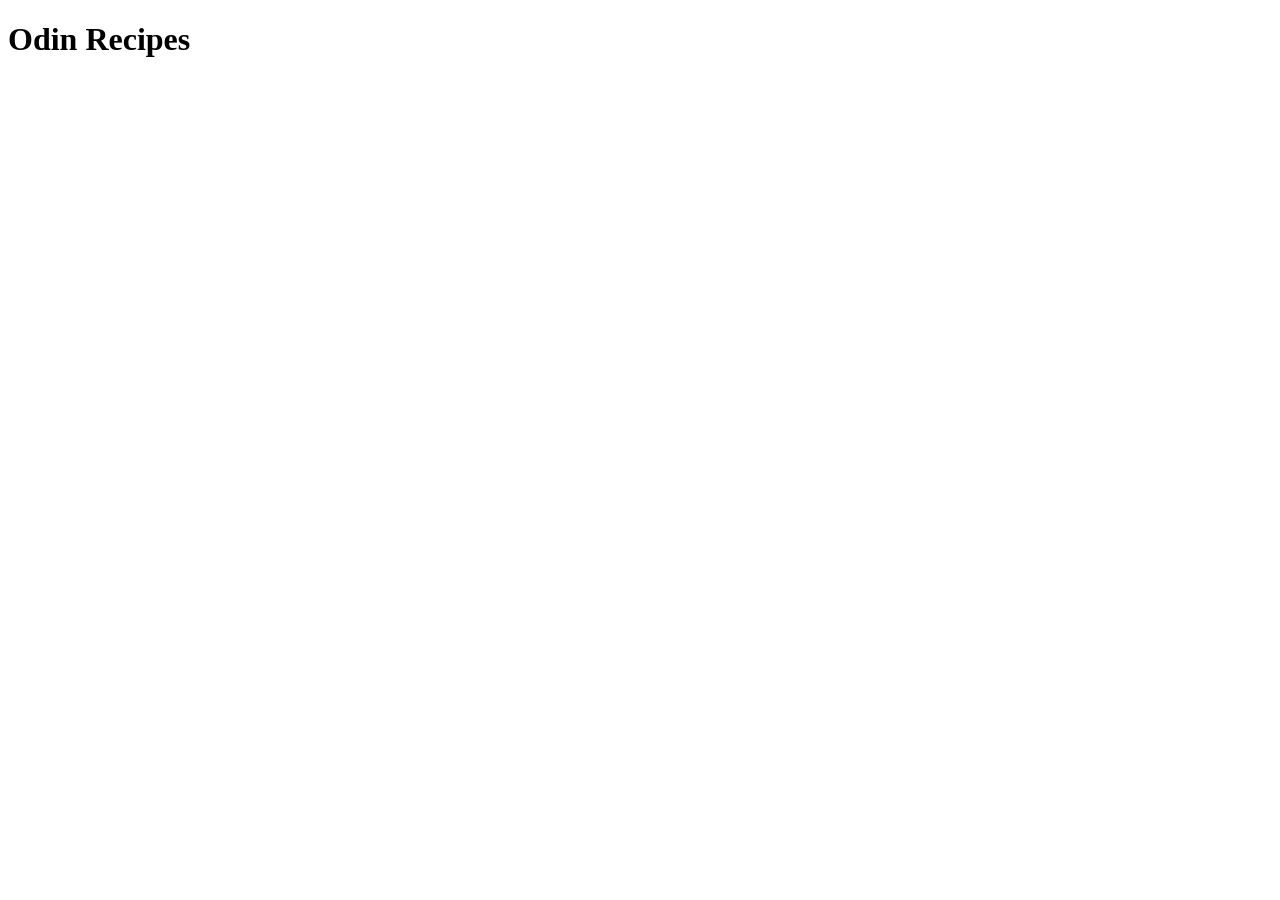
==== index.html @ dc28a56d "Add boilerplate to index.html and Add description to README.md" ====
<!DOCTYPE html>
<html lang="en">
<head>
    <meta charset="UTF-8">
    <meta name="viewport" content="width=device-width, initial-scale=1.0">
    <title>Odin Recipes</title>
</head>
<body>
    <h1>Odin Recipes</h1>
</body>
</html>
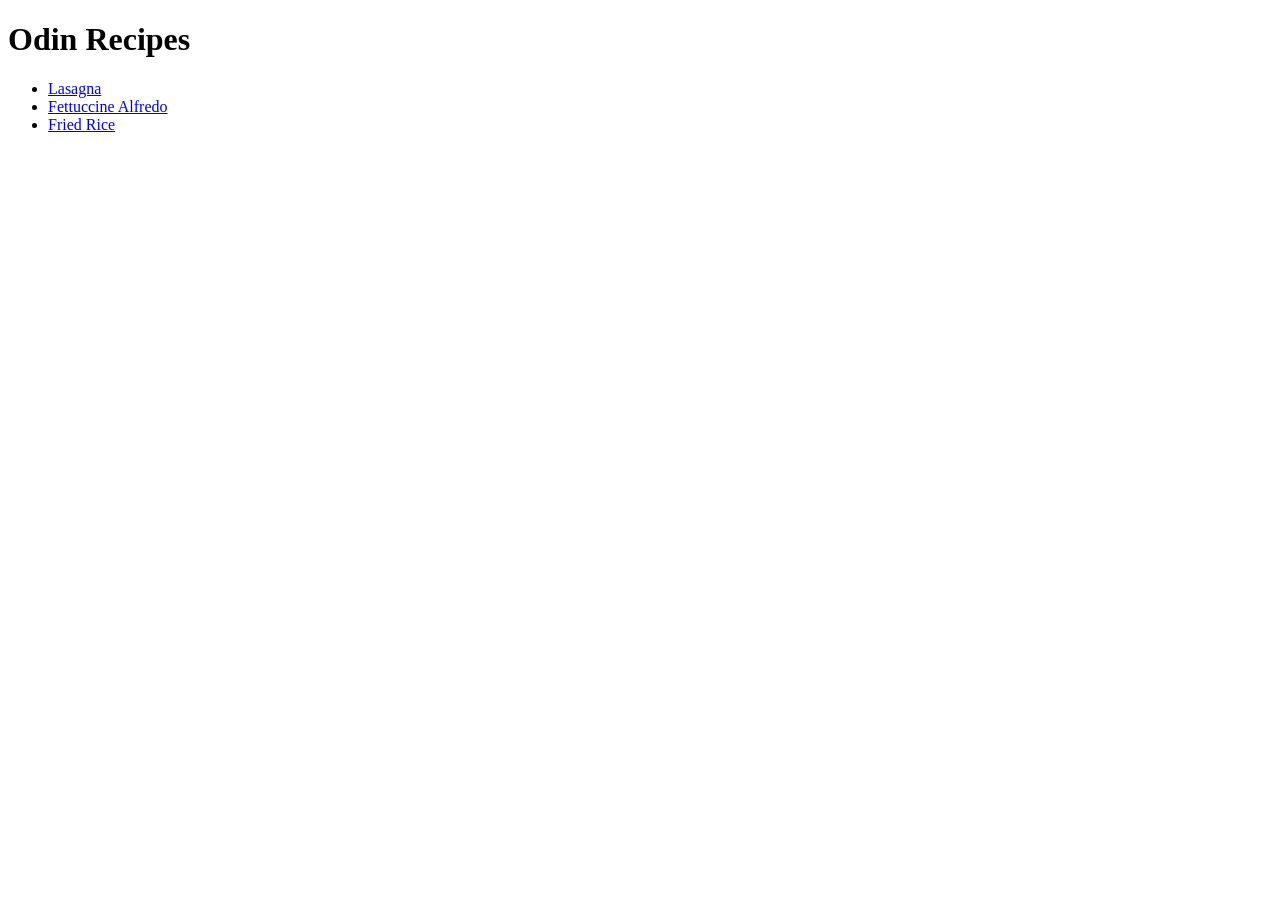
==== commit 7d33e32e: "Add alredo and fried rice page, Update index.html with new page links." ====
--- a/index.html
+++ b/index.html
@@ -7,5 +7,10 @@
 </head>
 <body>
     <h1>Odin Recipes</h1>
+    <ul>
+        <li><a href="recipes/lasagna.html">Lasagna</a></li>
+        <li><a href="recipes/fettucini-alfredo.html">Fettuccine Alfredo</a></li>
+        <li><a href="recipes/fried-rice.html">Fried Rice</a></li>
+    </ul>
 </body>
 </html>
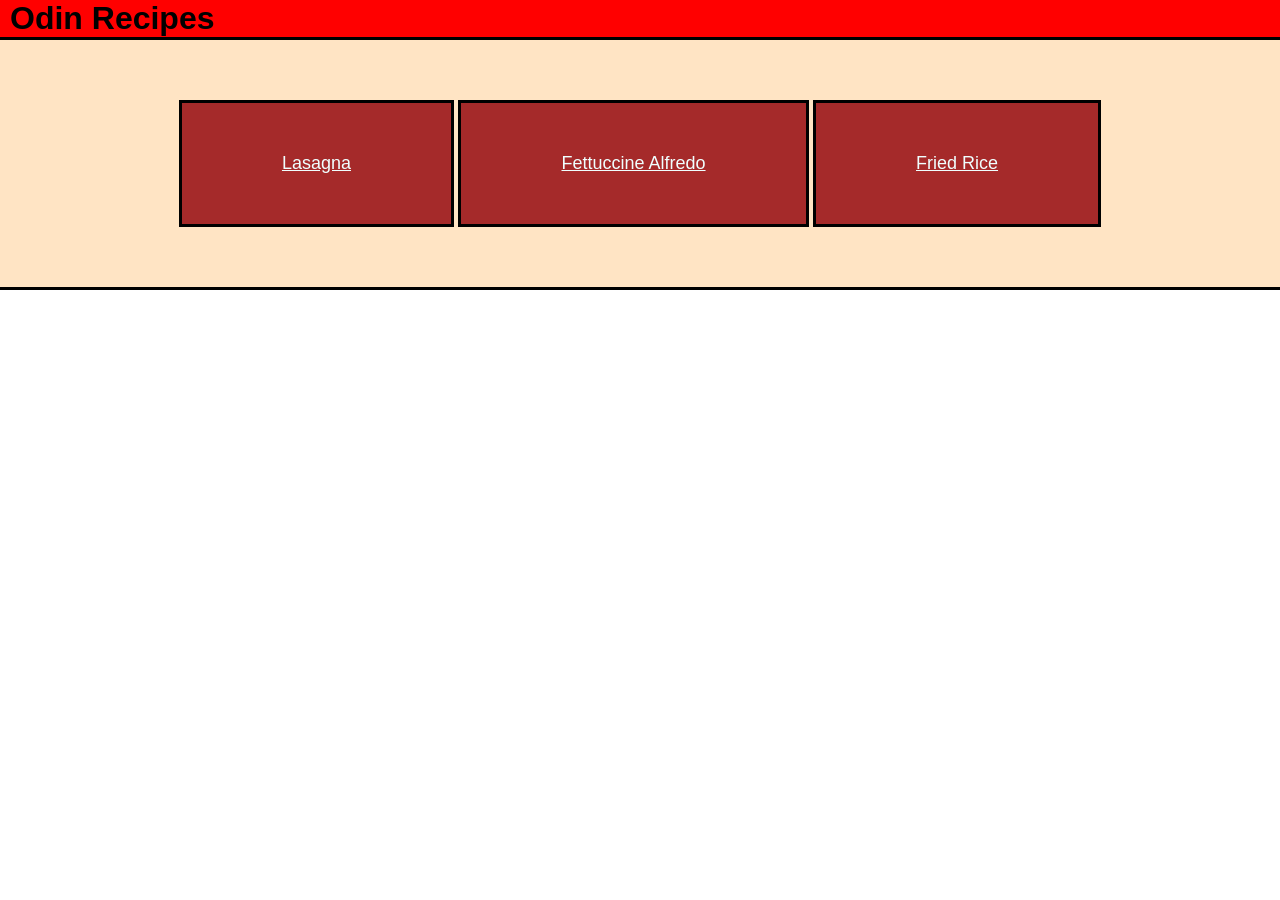
==== commit c3bb7b4d: "Add styles.css" ====
--- a/index.html
+++ b/index.html
@@ -4,13 +4,18 @@
     <meta charset="UTF-8">
     <meta name="viewport" content="width=device-width, initial-scale=1.0">
     <title>Odin Recipes</title>
+    <link rel="stylesheet" href="/styles.css">
 </head>
 <body>
-    <h1>Odin Recipes</h1>
-    <ul>
-        <li><a href="recipes/lasagna.html">Lasagna</a></li>
-        <li><a href="recipes/fettucini-alfredo.html">Fettuccine Alfredo</a></li>
-        <li><a href="recipes/fried-rice.html">Fried Rice</a></li>
-    </ul>
+    <div class="title">
+        <h1>Odin Recipes</h1>
+    </div>
+    <div class="list-container">
+        <ul class = "food-list">
+            <li class = "food-item"><a href="recipes/lasagna.html">Lasagna</a></li>
+            <li class = "food-item"><a href="recipes/fettucini-alfredo.html">Fettuccine Alfredo</a></li>
+            <li class = "food-item"><a href="recipes/fried-rice.html">Fried Rice</a></li>
+        </ul>
+    </div>
 </body>
 </html>
--- a/styles.css
+++ b/styles.css
@@ -0,0 +1,81 @@
+body{
+    font-family: 'Lucida Sans', 'Lucida Sans Regular', 'Lucida Grande', 'Lucida Sans Unicode', Geneva, Verdana, sans-serif;
+    margin: 0;
+}
+
+.title {
+    text-align: left;
+    background: red;
+    padding-left: 10px;
+}
+
+.title h1{
+    margin: 0;
+}
+
+.list-container{
+    background: bisque;
+    padding: 10px;
+    border-top: solid 3px;
+    border-bottom: solid 3px;
+}
+
+.food-list{
+    margin: 0;
+    text-align: center;
+    padding: 50px;
+}
+
+.food-item{
+    display: inline-block;
+    margin: auto;
+    padding-top: 50px;
+    padding-bottom: 50px;
+    padding-left: 100px;
+    padding-right: 100px;
+    background-color: brown;
+    border: solid 3px;
+    border-color: black;
+}
+
+.food-item a{
+    font-size: large;
+    color: azure;
+}
+
+.content-container{
+    width:400px;
+    height: auto;
+    display: block;
+    margin: auto;
+    margin-bottom: 0;
+    padding-left: 10px;
+    padding-right: 10px;
+    padding-bottom: 10px;
+    background-color: bisque;
+}
+
+.content-container h2{
+    margin-top: 0;
+    padding-top: 10px;
+}
+
+.food-pic{
+    height: 400px;
+    width:400px;
+    padding-top: 10px;
+}
+
+.footer{
+    width: auto;
+    background: red;
+    padding: 15px;
+    text-align: center;
+}
+
+.footer a{
+    color: white;
+}
+
+
+
